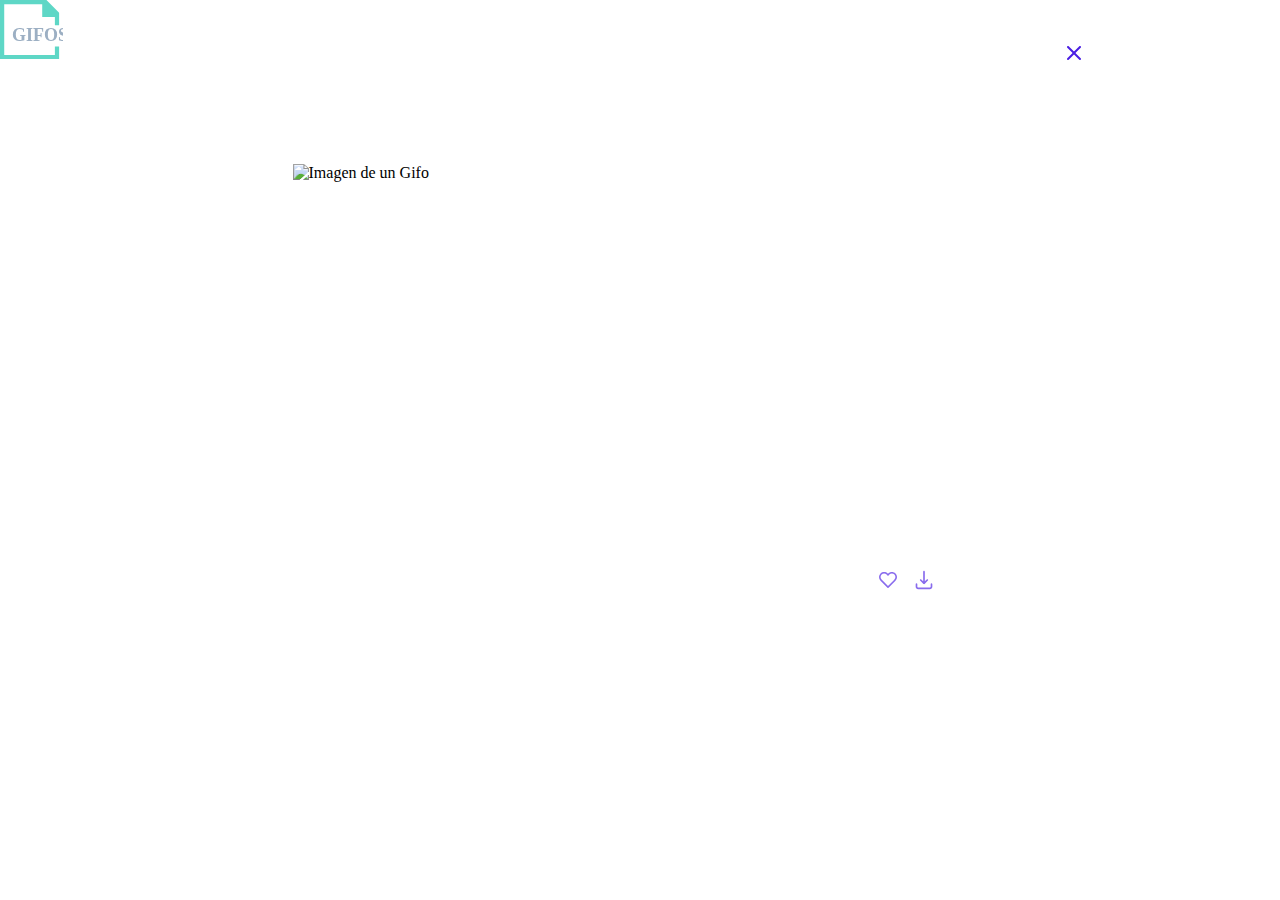
==== expandir.html @ 50afa5d9 "first commit" ====
<!DOCTYPE html>
<html lang="en">

<head>
    <meta charset="UTF-8">
    <meta name="viewport" content="width=device-width, initial-scale=1.0">
    <script src="https://kit.fontawesome.com/027ad8fa8c.js" crossorigin="anonymous"></script>
    <link rel="stylesheet" href="style/expandir.css">
    <title>Document</title>
</head>

<body>



    <img src="assets/logo-desktop-copia.svg" alt="Logo de la página" id="logo-noc">


    <a href="index.html"><img src="assets/close.svg" alt="" class="close" id="icon-close"></a>

    <div class="div-carousel" id="div-general">

        <img src="" id="imagenesGifos" class="gifos-section3" alt="Imagen de un Gifo">

    </div>

    <p id="username" class="user">User</p>
    <div id="hover" class="mouse">
        <p id="titles">titulo GIFO</p>
        <div>
            <img src="assets/icon-fav.svg" id="icon-fav" alt="">
            <img src="assets/icon-download.svg" id="icon-download" alt="">
            <img src="assets/icon-max-normal.svg" class="icon-max" alt="">
        </div>
    </div>
    
    <script src="scrips/expandir.js"></script>
    <script src="scrips/favoritos.js"></script>

</body>

</html>
---- style/expandir.css ----
/* @function rem($target, $context: $base-font-size) {
    @if $target == 0 { @return 0}
    @return $target / $context + 0rem;
}
 */
@import url("https://fonts.googleapis.com/css2?family=Montserrat:wght@500;700&family=Roboto&display=swap");
*,
*::before,
*::after {
  -webkit-box-sizing: border-box;
          box-sizing: border-box;
}

body {
  font-size: 16px;
  max-width: 375px;
  margin: 0 auto;
}

.dark {
  background: #37383c;
}

.logo {
  width: 49px;
  height: 49px;
  margin-left: 10px;
  margin-top: 20px;
}

.close {
  /* position: relative; */
  margin-left: 260px;
}

.mouse {
  /*   position: relative; */
  display: -webkit-box;
  display: -ms-flexbox;
  display: flex;
  -webkit-box-align: center;
      -ms-flex-align: center;
          align-items: center;
  -webkit-box-pack: space-evenly;
      -ms-flex-pack: space-evenly;
          justify-content: space-evenly;
}

.icon-max {
  display: none;
}

.user {
  /*   position: relative; */
  display: -webkit-box;
  display: -ms-flexbox;
  display: flex;
  font-family: "Roboto";
  font-size: 15px;
  color: #000000;
  text-align: center;
  margin-left: 25px;
  margin-bottom: 0px;
}

.dark .user {
  color: #ffffff;
}

.div-carousel {
  /*  position: relative; */
  display: -webkit-box;
  display: -ms-flexbox;
  display: flex;
  -webkit-box-pack: center;
      -ms-flex-pack: center;
          justify-content: center;
}

.gifos-section3 {
  margin-top: 100px;
  width: 318px;
  height: 254px;
}

#titles {
  font-family: "Montserrat";
  font-weight: bold;
  font-size: 1rem;
  width: 60%;
  display: -webkit-box;
  display: -ms-flexbox;
  display: flex;
  -ms-flex-wrap: wrap;
      flex-wrap: wrap;
  margin-top: 4px;
}

.dark #titles {
  color: #ffffff;
}

@media screen and (min-width: 769px) {
  body {
    max-width: 1440px;
  }
  .gifos-section3 {
    margin-right: 0px;
    margin-left: 0px;
    width: 695px;
    height: 385px;
  }
  .mouse {
    width: 86%;
    -webkit-box-pack: center;
        -ms-flex-pack: center;
            justify-content: center;
    margin-left: 86px;
  }
  #titles {
    width: 49%;
  }
  .user {
    margin-left: 358px;
  }
  .close {
    margin-left: 1000px;
  }
}
/*# sourceMappingURL=expandir.css.map */
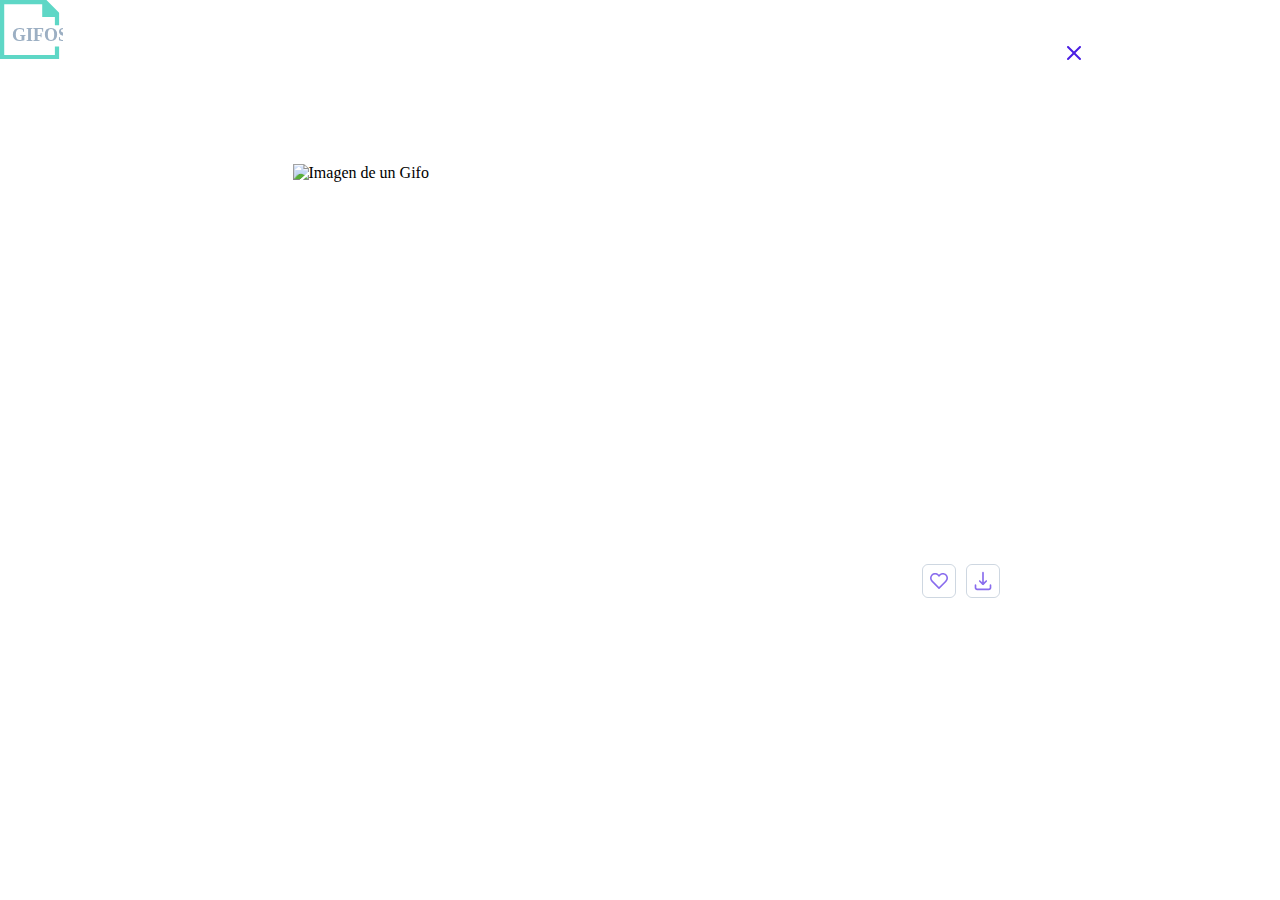
==== commit 66bdf3b8: "hover" ====
--- a/expandir.html
+++ b/expandir.html
@@ -23,15 +23,14 @@
         <img src="" id="imagenesGifos" class="gifos-section3" alt="Imagen de un Gifo">
 
     </div>
-
+    <div class="flex-container">
     <p id="username" class="user">User</p>
-    <div id="hover" class="mouse">
         <p id="titles">titulo GIFO</p>
-        <div>
+  
             <img src="assets/icon-fav.svg" id="icon-fav" alt="">
             <img src="assets/icon-download.svg" id="icon-download" alt="">
-            <img src="assets/icon-max-normal.svg" class="icon-max" alt="">
-        </div>
+       
+  
     </div>
     
     <script src="scrips/expandir.js"></script>
--- a/style/expandir.css
+++ b/style/expandir.css
@@ -46,8 +46,14 @@
           justify-content: space-evenly;
 }
 
-.icon-max {
-  display: none;
+#icon-fav, #icon-download {
+  border: 1px solid #CED7E1;
+  border-radius: 6px;
+  border-radius: 6px;
+}
+
+#icon-fav {
+  margin-right: 10px;
 }
 
 .user {
@@ -126,5 +132,17 @@
   .close {
     margin-left: 1000px;
   }
+  .iconos {
+    float: right;
+    width: 32%;
+    margin-top: 15px;
+  }
+  .flex-container {
+    display: -webkit-box;
+    display: -ms-flexbox;
+    display: flex;
+    margin-top: 15px;
+    width: 90%;
+  }
 }
 /*# sourceMappingURL=expandir.css.map */